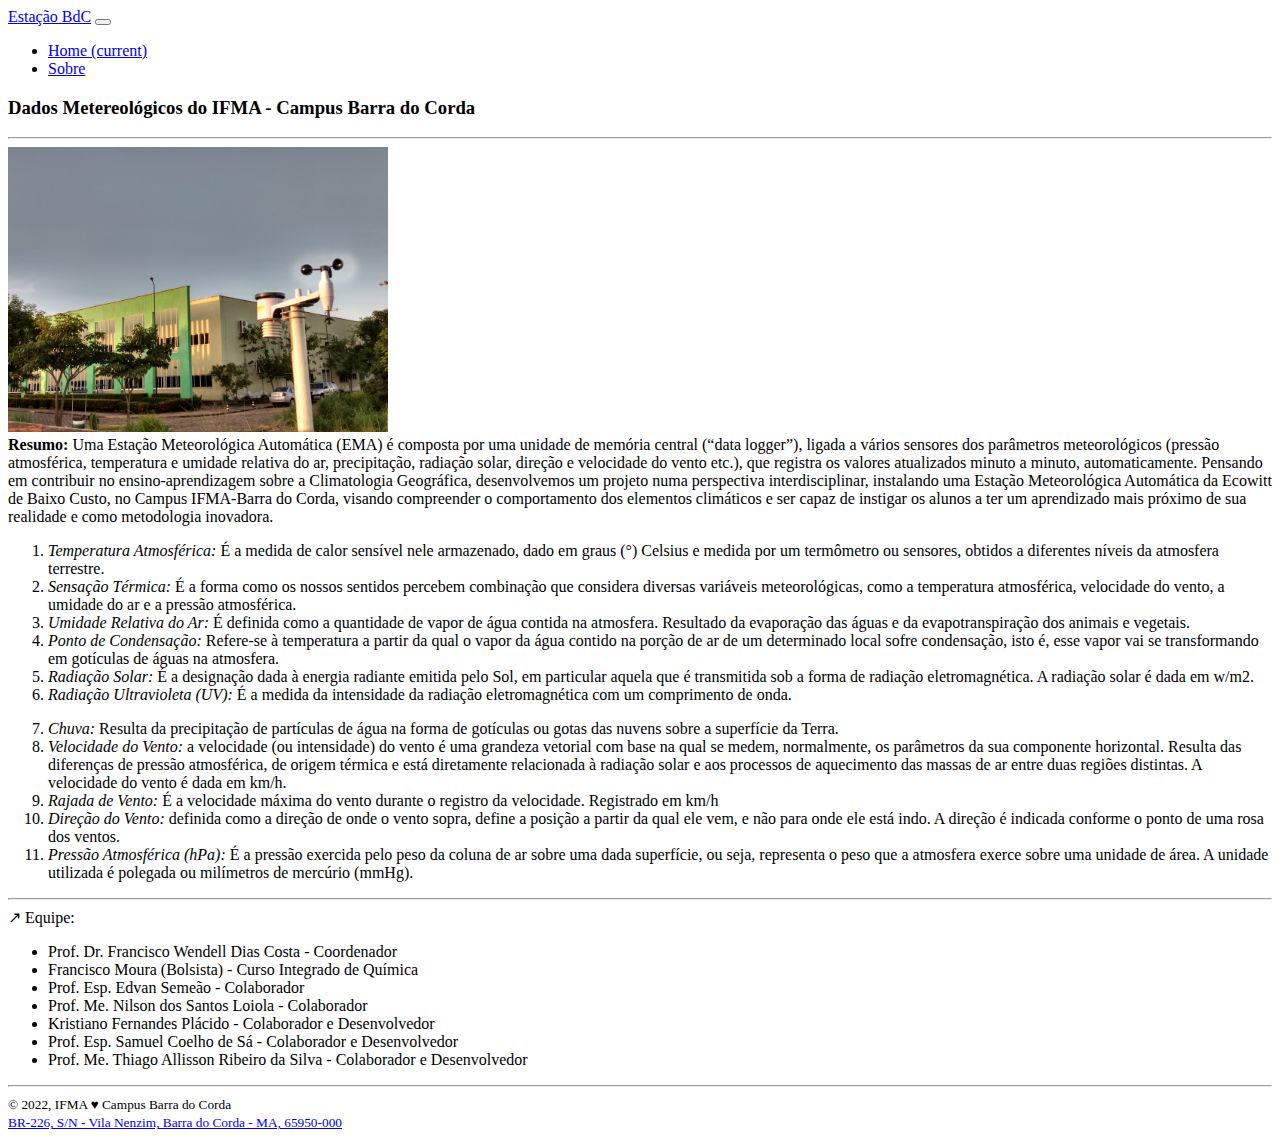
==== about.html @ 4f1975ed "Add Kris a Equipe" ====
<!DOCTYPE html>
<html lang="pt-br">
<head>
  <meta charset="UTF-8">
  <meta http-equiv="X-UA-Compatible" content="IE=edge">
  <meta name="viewport" content="width=device-width, initial-scale=1.0">
  <meta name="author" content="Thiago Allisson Ribeiro da Silva">
  <meta 
    name="description" 
    content="Página para apresentar dados em meteorológicos capturados em tempo real a partir de Estação instalada no Campus IFMA BDC"
  >
  <meta 
    name="keywords" 
    content="Estação Meteorológica, Estação Meteorológica Barra do Corda, Estação Meteorológica IFMA, Estação Meteorológica IFMA Campus Barra do Corda"
  >  
  <title>Estação BdC - Sobre</title>
  <link rel="stylesheet" href="https://stackpath.bootstrapcdn.com/bootstrap/4.1.3/css/bootstrap.min.css" integrity="sha384-MCw98/SFnGE8fJT3GXwEOngsV7Zt27NXFoaoApmYm81iuXoPkFOJwJ8ERdknLPMO" crossorigin="anonymous">
  <link rel="shortcut icon" href="./imgs/icon.png" type="image/png">
  <link rel="stylesheet" href="https://cdnjs.cloudflare.com/ajax/libs/font-awesome/6.1.1/css/all.min.css" integrity="sha512-KfkfwYDsLkIlwQp6LFnl8zNdLGxu9YAA1QvwINks4PhcElQSvqcyVLLD9aMhXd13uQjoXtEKNosOWaZqXgel0g==" crossorigin="anonymous" referrerpolicy="no-referrer">
  <style>
    @media screen and (max-width: 1000px) {
      .div-img img {
        width: 80%;
        margin-bottom: 20px;
      }
    }
  </style>
</head>
<body class="container-fluid">
  <header class="my-4">
    <nav class="navbar navbar-expand-lg navbar-light bg-success rounded">
      <a class="navbar-brand text-light" href="index.html">Estação BdC</a>
      <button class="navbar-toggler" type="button" data-toggle="collapse" data-target="#navbarSupportedContent" aria-controls="navbarSupportedContent" aria-expanded="false" aria-label="Toggle navigation">
        <span class="navbar-toggler-icon"></span>
      </button>
    
      <div class="collapse navbar-collapse" id="navbarSupportedContent">
        <ul class="navbar-nav mr-auto">
          <li class="nav-item active">
            <a class="nav-link text-light" href="index.html">Home <span class="sr-only">(current)</span></a>
          </li>
          <li class="nav-item active">
            <a class="nav-link text-light" href="about.html">Sobre</a>
          </li>
        </ul>
      </div>
    </nav>

    <h3 class="text-center mt-4">
      <span>Dados Metereológicos do IFMA - Campus Barra do Corda</span>
    </h3>
  </header>

  <hr>

  <main class="container text-justify">
    <div class="row">      
      <div class="col-lg-5 div-img text-center">
        <img 
          src="./imgs/img-estacao.jpg" 
          class="rounded img-fluid mx-2" 
          alt="Imagem Estação Meteorológica"
          width="380"
        >
      </div>
      <div class="col-lg-7 my-auto">
        <strong>Resumo:</strong> Uma Estação Meteorológica Automática (EMA) é composta por uma 
        unidade de memória central (“data logger”), ligada a vários sensores dos parâmetros 
        meteorológicos (pressão atmosférica, temperatura e umidade relativa do ar, precipitação, 
        radiação solar, direção e velocidade do vento etc.), que registra os valores atualizados 
        minuto a minuto, automaticamente. Pensando em contribuir no ensino-aprendizagem sobre a 
        Climatologia Geográfica, desenvolvemos um projeto numa perspectiva interdisciplinar, 
        instalando uma Estação Meteorológica Automática da Ecowitt de Baixo Custo, no Campus 
        IFMA-Barra do Corda, visando compreender o comportamento dos elementos climáticos e ser capaz 
        de instigar os alunos a ter um aprendizado mais próximo de sua realidade e como metodologia 
        inovadora.
      </div>
    </div>
    <div class="row mt-4 px-2">
      <ol class="col-md-6">        
        <li>
          <em>Temperatura Atmosférica:</em> É a medida de calor sensível nele armazenado, 
          dado em graus (°) Celsius e medida por um termômetro ou sensores, obtidos a diferentes 
          níveis da atmosfera terrestre.
        </li>

        <li>
          <em>Sensação Térmica:</em> É a forma como os nossos sentidos percebem combinação que 
          considera diversas variáveis meteorológicas, como a temperatura atmosférica, velocidade do 
          vento, a umidade do ar e a pressão atmosférica.
        </li>

        <li>
          <em>Umidade Relativa do Ar:</em> É definida como a quantidade de vapor de água contida 
          na atmosfera. Resultado da evaporação das águas e da evapotranspiração dos animais 
          e vegetais.
        </li>

        <li>
          <em>Ponto de Condensação:</em> Refere-se à temperatura a partir da qual o vapor 
          da água contido na porção de ar de um determinado local sofre condensação, isto é, 
          esse vapor vai se transformando em gotículas de águas na atmosfera.
        </li>

        <li>
          <em>Radiação Solar:</em> É a designação dada à energia radiante emitida pelo Sol, 
          em particular aquela que é transmitida sob a forma de radiação eletromagnética. 
          A radiação solar é dada em w/m2.
        </li>

        <li>
          <em>Radiação Ultravioleta (UV):</em> É a medida da intensidade da radiação eletromagnética 
          com um comprimento de onda.
        </li>
      </ol>
      <ol class="col-md-6" start="7">
        <li>
          <em>Chuva:</em> Resulta da precipitação de partículas de água na forma de gotículas ou gotas 
          das nuvens sobre a superfície da Terra.
        </li>

        <li>
          <em>Velocidade do Vento:</em> a velocidade (ou intensidade) do vento é uma grandeza 
          vetorial com base na qual se medem, normalmente, os parâmetros da sua componente 
          horizontal. Resulta das diferenças de pressão atmosférica, de origem térmica e está 
          diretamente relacionada à radiação solar e aos processos de aquecimento das massas 
          de ar entre duas regiões distintas. A velocidade do vento é dada em km/h.
        </li>

        <li>
          <em>Rajada de Vento:</em> É a velocidade máxima do vento durante o registro da velocidade. 
          Registrado em km/h
        </li>

        <li>
          <em>Direção do Vento:</em>  definida como a direção de onde o vento sopra, define a posição a 
          partir da qual ele vem, e não para onde ele está indo. A direção é indicada conforme o ponto de 
          uma rosa dos ventos.
        </li>

        <li>
          <em>Pressão Atmosférica (hPa):</em> É a pressão exercida pelo peso da coluna de ar sobre uma 
          dada superfície, ou seja, representa o peso que a atmosfera exerce sobre uma unidade de área. 
          A unidade utilizada é polegada ou milímetros de mercúrio (mmHg).
        </li>
      </ul>
    </div>

    <hr>

    <div>
      <caption>&nearr; Equipe:</caption>
      <ul>        
        <li>Prof. Dr. Francisco Wendell Dias Costa - Coordenador</li>
        <li>Francisco Moura (Bolsista) - Curso Integrado de Química</li>
        <li>Prof. Esp. Edvan Semeão - Colaborador</li>
        <li>Prof. Me. Nilson dos Santos Loiola - Colaborador</li>
        <li>Kristiano Fernandes Plácido - Colaborador e Desenvolvedor</li>
        <li>Prof. Esp. Samuel Coelho de Sá - Colaborador e Desenvolvedor</li>
        <li>Prof. Me. Thiago Allisson Ribeiro da Silva - Colaborador e Desenvolvedor</li>
      </ul>
    </div>
  </main>

  <hr>

  <footer class="text-center mb-4">
    <small>
      &copy; 2022, IFMA
      <i class="text-danger">&hearts;</i> 
      Campus Barra do Corda 
    </small>
    <br>
    <small>
      <a 
        href="https://maps.app.goo.gl/JhYVqorQedDmapxq9"
        class="text-dark"
        target="__blank__"
      >
      <i class="fa-solid fa-location-pin"></i>
      BR-226, S/N - Vila Nenzim, Barra do Corda - MA, 65950-000
      </a>
    </small>
  </footer>

  <script src="https://code.jquery.com/jquery-3.3.1.slim.min.js" integrity="sha384-q8i/X+965DzO0rT7abK41JStQIAqVgRVzpbzo5smXKp4YfRvH+8abtTE1Pi6jizo" crossorigin="anonymous"></script>
  <script src="https://cdnjs.cloudflare.com/ajax/libs/popper.js/1.14.3/umd/popper.min.js" integrity="sha384-ZMP7rVo3mIykV+2+9J3UJ46jBk0WLaUAdn689aCwoqbBJiSnjAK/l8WvCWPIPm49" crossorigin="anonymous"></script>
  <script src="https://stackpath.bootstrapcdn.com/bootstrap/4.1.3/js/bootstrap.min.js" integrity="sha384-ChfqqxuZUCnJSK3+MXmPNIyE6ZbWh2IMqE241rYiqJxyMiZ6OW/JmZQ5stwEULTy" crossorigin="anonymous"></script>
</body>
</html>
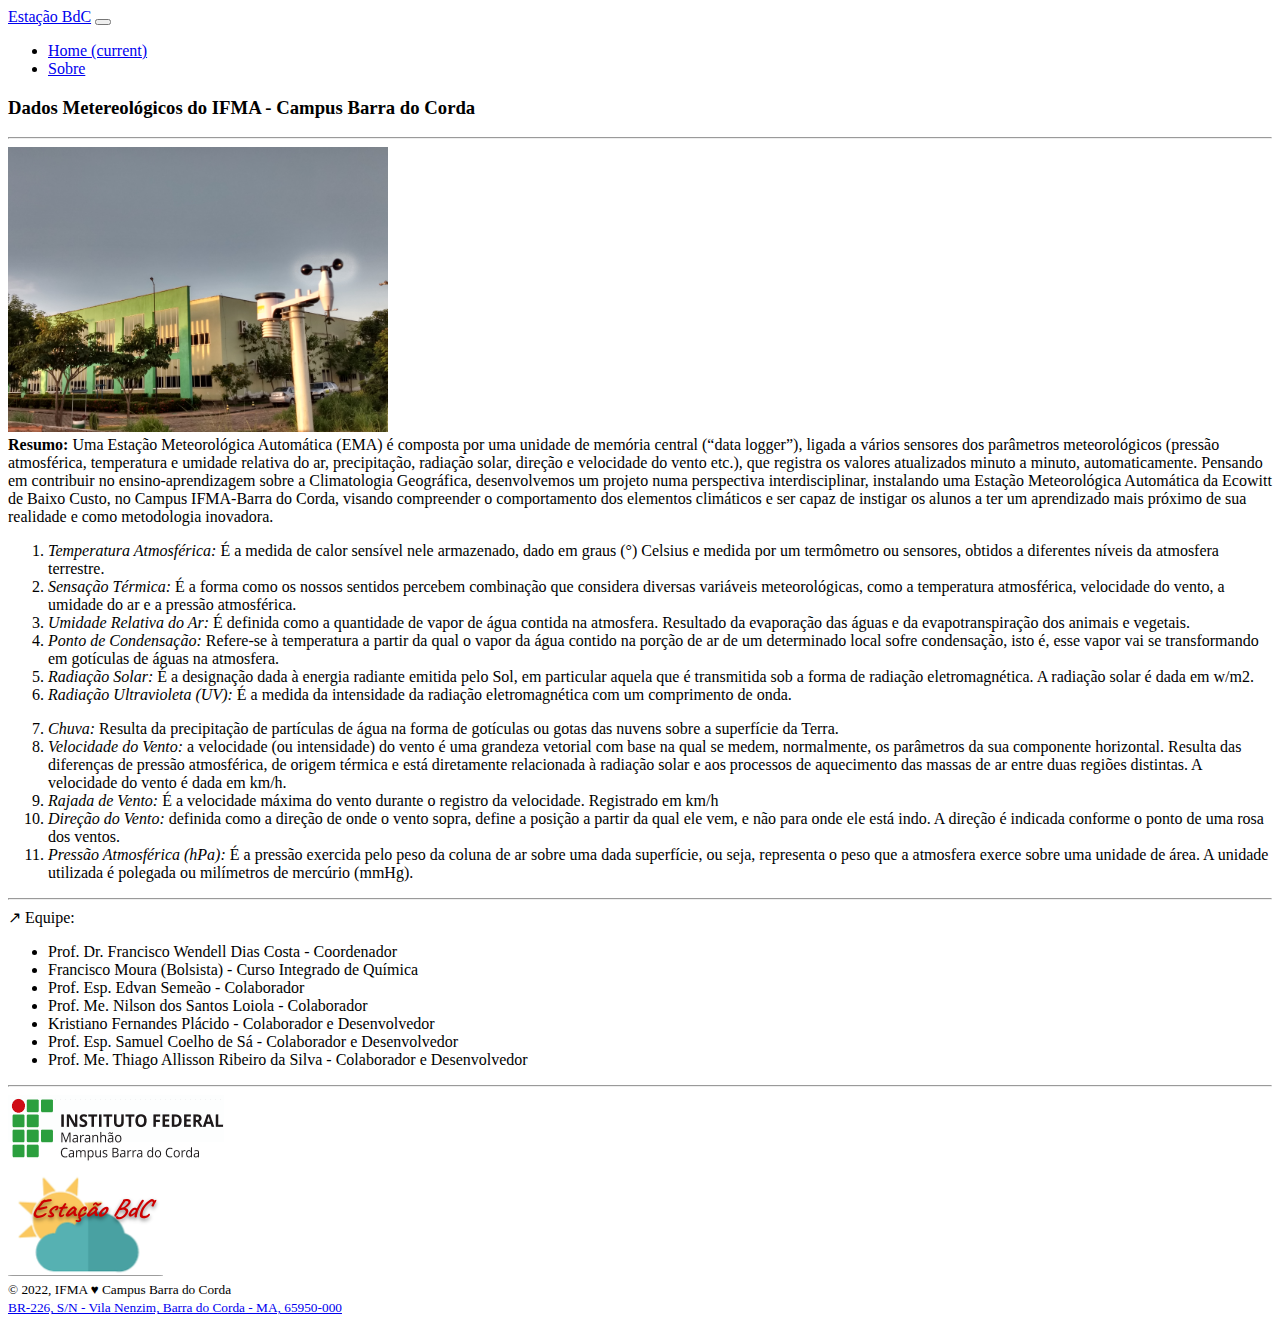
==== commit 4e104f04: "Ajustando footer about e margens about e index" ====
--- a/about.html
+++ b/about.html
@@ -27,7 +27,7 @@
   </style>
 </head>
 <body class="container-fluid">
-  <header class="my-4">
+  <header class="mt-2 mb-4">
     <nav class="navbar navbar-expand-lg navbar-light bg-success rounded">
       <a class="navbar-brand text-light" href="index.html">Estação BdC</a>
       <button class="navbar-toggler" type="button" data-toggle="collapse" data-target="#navbarSupportedContent" aria-controls="navbarSupportedContent" aria-expanded="false" aria-label="Toggle navigation">
@@ -165,22 +165,43 @@
   <hr>
 
   <footer class="text-center mb-4">
-    <small>
-      &copy; 2022, IFMA
-      <i class="text-danger">&hearts;</i> 
-      Campus Barra do Corda 
-    </small>
-    <br>
-    <small>
-      <a 
-        href="https://maps.app.goo.gl/JhYVqorQedDmapxq9"
-        class="text-dark"
-        target="__blank__"
-      >
-      <i class="fa-solid fa-location-pin"></i>
-      BR-226, S/N - Vila Nenzim, Barra do Corda - MA, 65950-000
-      </a>
-    </small>
+    <div 
+      class="d-flex justify-content-center align-items-center bg-success py-2 mb-2 rounded"
+    >      
+      <div style="padding-right: 80px;" class="pl-2">
+        <img 
+          class="img-fluid rounded" 
+          src="./imgs/logo-ifma.png" 
+          alt="Logo IFMA - BDC"
+        >
+      </div>
+      <div class="pr-2">
+        <img 
+          class="img-fluid rounded" 
+          src="./imgs/weather-logo.png" 
+          alt="Logo IFMA - BDC"
+        >
+      </div>
+    </div>
+
+    <div>
+      <small>
+        &copy; 2022, IFMA
+        <i class="text-danger">&hearts;</i> 
+        Campus Barra do Corda 
+      </small>
+      <br>
+      <small>
+        <a 
+          href="https://maps.app.goo.gl/JhYVqorQedDmapxq9"
+          class="text-dark"
+          target="__blank__"
+        >
+        <i class="fa-solid fa-location-pin"></i>
+        BR-226, S/N - Vila Nenzim, Barra do Corda - MA, 65950-000
+        </a>
+      </small>
+    </div>
   </footer>
 
   <script src="https://code.jquery.com/jquery-3.3.1.slim.min.js" integrity="sha384-q8i/X+965DzO0rT7abK41JStQIAqVgRVzpbzo5smXKp4YfRvH+8abtTE1Pi6jizo" crossorigin="anonymous"></script>
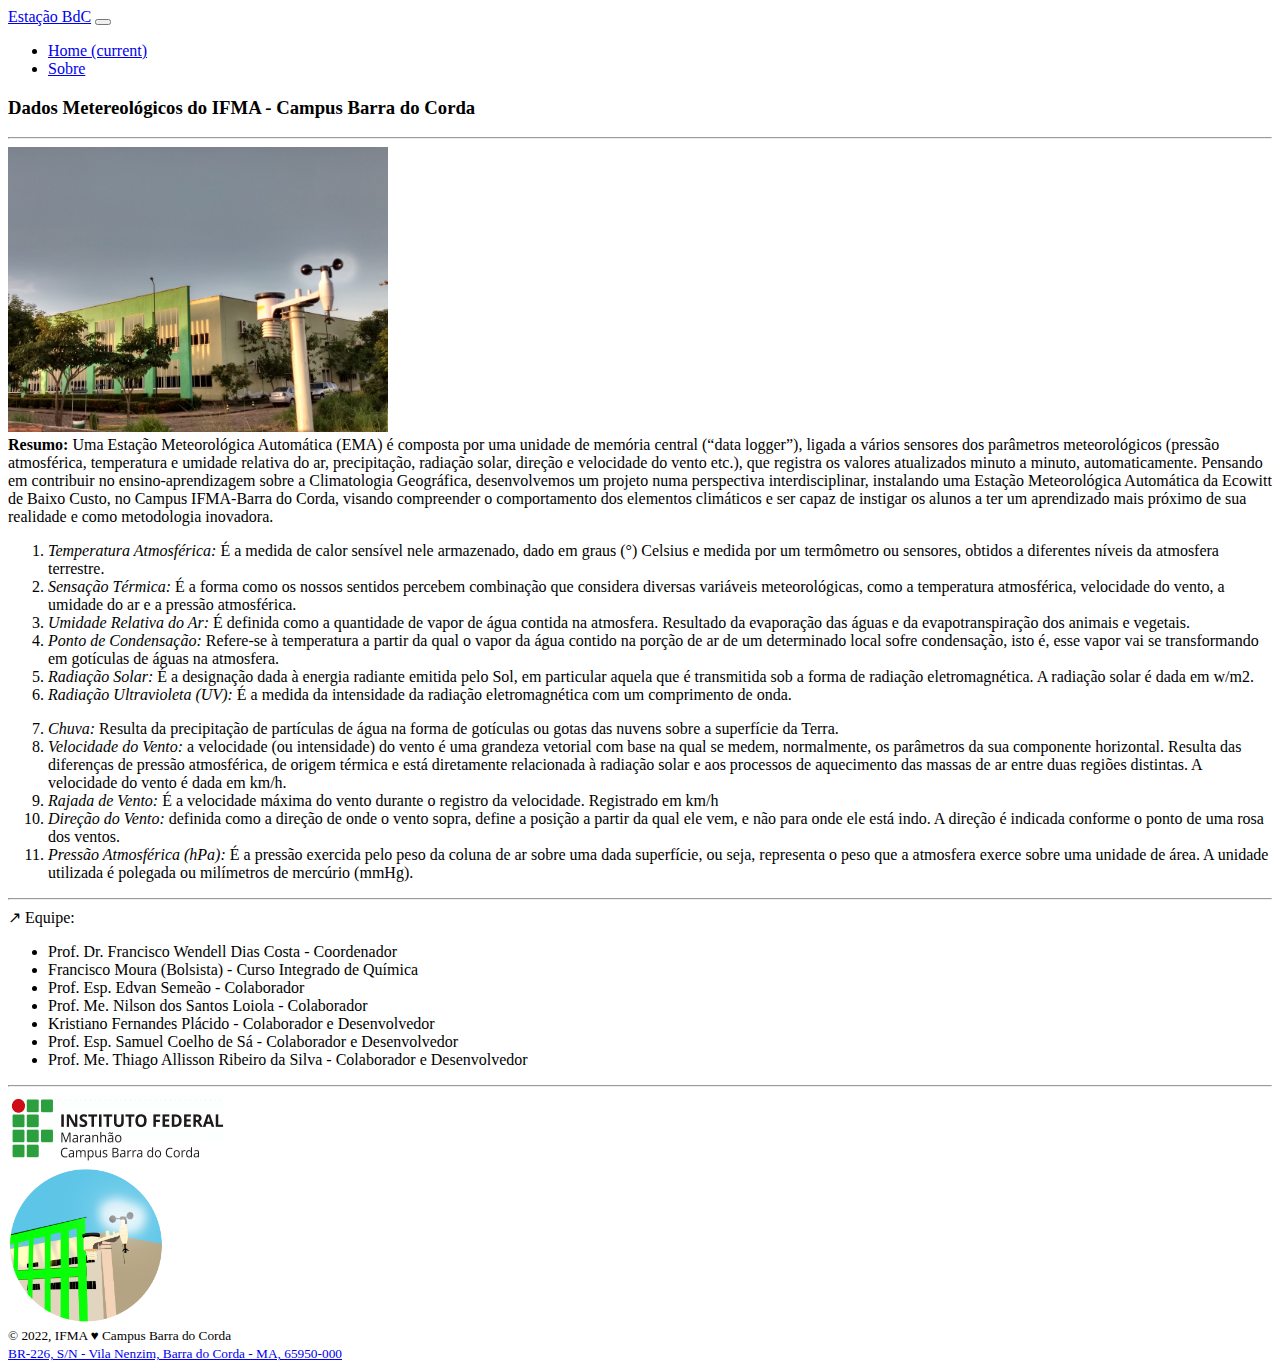
==== commit ae7bde4d: "Alterando logo Estação Meteereológica" ====
--- a/about.html
+++ b/about.html
@@ -178,8 +178,9 @@
       <div class="pr-2">
         <img 
           class="img-fluid rounded" 
-          src="./imgs/weather-logo.png" 
+          src="./imgs/logo01.png" 
           alt="Logo IFMA - BDC"
+          width="155"
         >
       </div>
     </div>
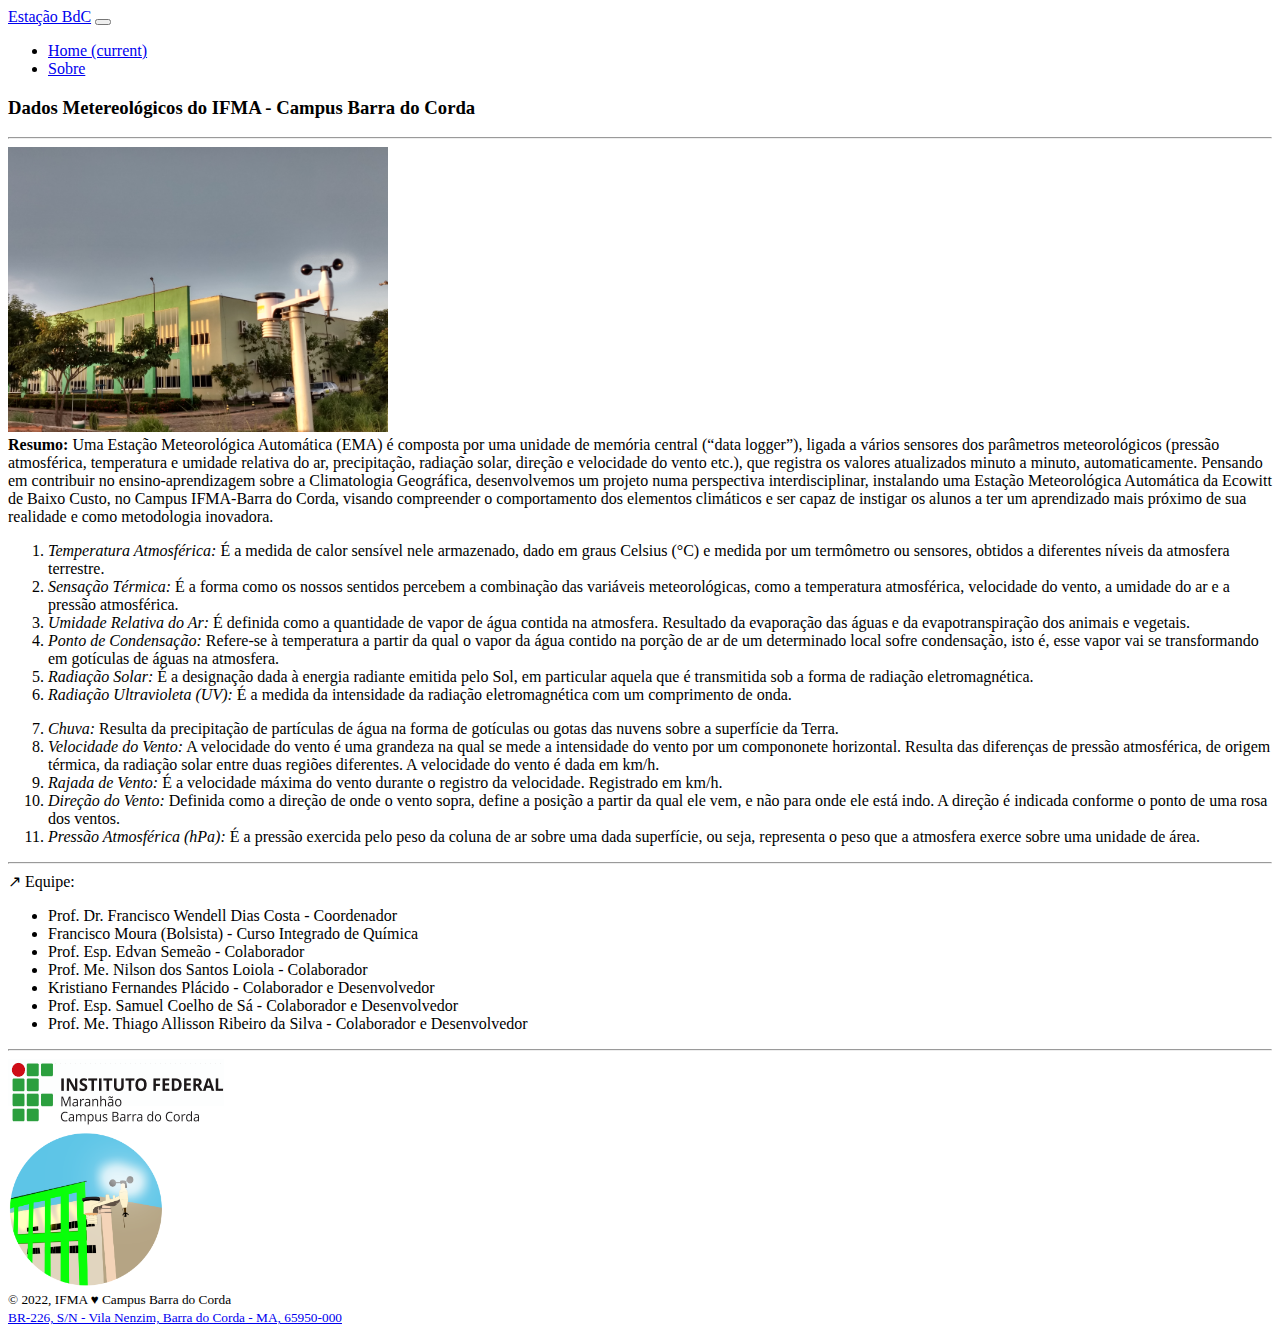
==== commit e237e90b: "Atualizando conceito de variáveis" ====
--- a/about.html
+++ b/about.html
@@ -17,6 +17,13 @@
   <link rel="stylesheet" href="https://stackpath.bootstrapcdn.com/bootstrap/4.1.3/css/bootstrap.min.css" integrity="sha384-MCw98/SFnGE8fJT3GXwEOngsV7Zt27NXFoaoApmYm81iuXoPkFOJwJ8ERdknLPMO" crossorigin="anonymous">
   <link rel="shortcut icon" href="./imgs/icon.png" type="image/png">
   <link rel="stylesheet" href="https://cdnjs.cloudflare.com/ajax/libs/font-awesome/6.1.1/css/all.min.css" integrity="sha512-KfkfwYDsLkIlwQp6LFnl8zNdLGxu9YAA1QvwINks4PhcElQSvqcyVLLD9aMhXd13uQjoXtEKNosOWaZqXgel0g==" crossorigin="anonymous" referrerpolicy="no-referrer">
+  <!--[if IE 9]>
+    <link href="https://cdn.jsdelivr.net/gh/coliff/bootstrap-ie8/css/bootstrap-ie9.min.css" rel="stylesheet">
+  <![endif]-->
+  <!--[if lte IE 8]>
+    <link href="https://cdn.jsdelivr.net/gh/coliff/bootstrap-ie8/css/bootstrap-ie8.min.css" rel="stylesheet">
+    <script src="https://cdn.jsdelivr.net/g/html5shiv@3.7.3"></script>
+  <![endif]-->
   <style>
     @media screen and (max-width: 1000px) {
       .div-img img {
@@ -80,13 +87,13 @@
       <ol class="col-md-6">        
         <li>
           <em>Temperatura Atmosférica:</em> É a medida de calor sensível nele armazenado, 
-          dado em graus (°) Celsius e medida por um termômetro ou sensores, obtidos a diferentes 
+          dado em graus Celsius (°C) e medida por um termômetro ou sensores, obtidos a diferentes 
           níveis da atmosfera terrestre.
         </li>
 
         <li>
-          <em>Sensação Térmica:</em> É a forma como os nossos sentidos percebem combinação que 
-          considera diversas variáveis meteorológicas, como a temperatura atmosférica, velocidade do 
+          <em>Sensação Térmica:</em> É a forma como os nossos sentidos percebem a combinação das 
+          variáveis meteorológicas, como a temperatura atmosférica, velocidade do 
           vento, a umidade do ar e a pressão atmosférica.
         </li>
 
@@ -105,7 +112,6 @@
         <li>
           <em>Radiação Solar:</em> É a designação dada à energia radiante emitida pelo Sol, 
           em particular aquela que é transmitida sob a forma de radiação eletromagnética. 
-          A radiação solar é dada em w/m2.
         </li>
 
         <li>
@@ -115,25 +121,24 @@
       </ol>
       <ol class="col-md-6" start="7">
         <li>
-          <em>Chuva:</em> Resulta da precipitação de partículas de água na forma de gotículas ou gotas 
-          das nuvens sobre a superfície da Terra.
-        </li>
-
-        <li>
-          <em>Velocidade do Vento:</em> a velocidade (ou intensidade) do vento é uma grandeza 
-          vetorial com base na qual se medem, normalmente, os parâmetros da sua componente 
-          horizontal. Resulta das diferenças de pressão atmosférica, de origem térmica e está 
-          diretamente relacionada à radiação solar e aos processos de aquecimento das massas 
-          de ar entre duas regiões distintas. A velocidade do vento é dada em km/h.
+          <em>Chuva:</em> Resulta da precipitação de partículas de água na forma de gotículas ou 
+          gotas das nuvens sobre a superfície da Terra.
+        </li>
+
+        <li>
+          <em>Velocidade do Vento:</em> A velocidade do vento é uma grandeza na qual
+          se mede a intensidade do vento por um compononete horizontal. 
+          Resulta das diferenças de pressão atmosférica, de origem térmica, 
+          da radiação solar entre duas regiões diferentes. A velocidade do vento é dada em km/h.
         </li>
 
         <li>
           <em>Rajada de Vento:</em> É a velocidade máxima do vento durante o registro da velocidade. 
-          Registrado em km/h
-        </li>
-
-        <li>
-          <em>Direção do Vento:</em>  definida como a direção de onde o vento sopra, define a posição a 
+          Registrado em km/h.
+        </li>
+
+        <li>
+          <em>Direção do Vento:</em> Definida como a direção de onde o vento sopra, define a posição a 
           partir da qual ele vem, e não para onde ele está indo. A direção é indicada conforme o ponto de 
           uma rosa dos ventos.
         </li>
@@ -141,7 +146,6 @@
         <li>
           <em>Pressão Atmosférica (hPa):</em> É a pressão exercida pelo peso da coluna de ar sobre uma 
           dada superfície, ou seja, representa o peso que a atmosfera exerce sobre uma unidade de área. 
-          A unidade utilizada é polegada ou milímetros de mercúrio (mmHg).
         </li>
       </ul>
     </div>
@@ -208,5 +212,18 @@
   <script src="https://code.jquery.com/jquery-3.3.1.slim.min.js" integrity="sha384-q8i/X+965DzO0rT7abK41JStQIAqVgRVzpbzo5smXKp4YfRvH+8abtTE1Pi6jizo" crossorigin="anonymous"></script>
   <script src="https://cdnjs.cloudflare.com/ajax/libs/popper.js/1.14.3/umd/popper.min.js" integrity="sha384-ZMP7rVo3mIykV+2+9J3UJ46jBk0WLaUAdn689aCwoqbBJiSnjAK/l8WvCWPIPm49" crossorigin="anonymous"></script>
   <script src="https://stackpath.bootstrapcdn.com/bootstrap/4.1.3/js/bootstrap.min.js" integrity="sha384-ChfqqxuZUCnJSK3+MXmPNIyE6ZbWh2IMqE241rYiqJxyMiZ6OW/JmZQ5stwEULTy" crossorigin="anonymous"></script>
+
+  <!--[if gte IE 9]><!-->
+    <script src="https://code.jquery.com/jquery-3.5.1.slim.min.js"></script>
+    <script src="https://cdn.jsdelivr.net/npm/bootstrap@4.5.3/dist/js/bootstrap.bundle.min.js"></script>
+  <!--<![endif]-->
+  <!--[if IE 9]>
+    <script src="https://cdn.jsdelivr.net/gh/coliff/bootstrap-ie8/js/bootstrap-ie9.min.js"></script>
+  <![endif]-->
+  <!--[if lte IE 8]>
+    <script src="https://code.jquery.com/jquery-1.12.4.min.js"></script>
+    <script src="https://cdn.jsdelivr.net/gh/coliff/bootstrap-ie8/js/bootstrap-ie8.min.js"></script>
+    <script src="https://cdn.jsdelivr.net/npm/bootstrap@4.5.3/dist/js/bootstrap.js"></script>
+  <![endif]-->  
 </body>
 </html>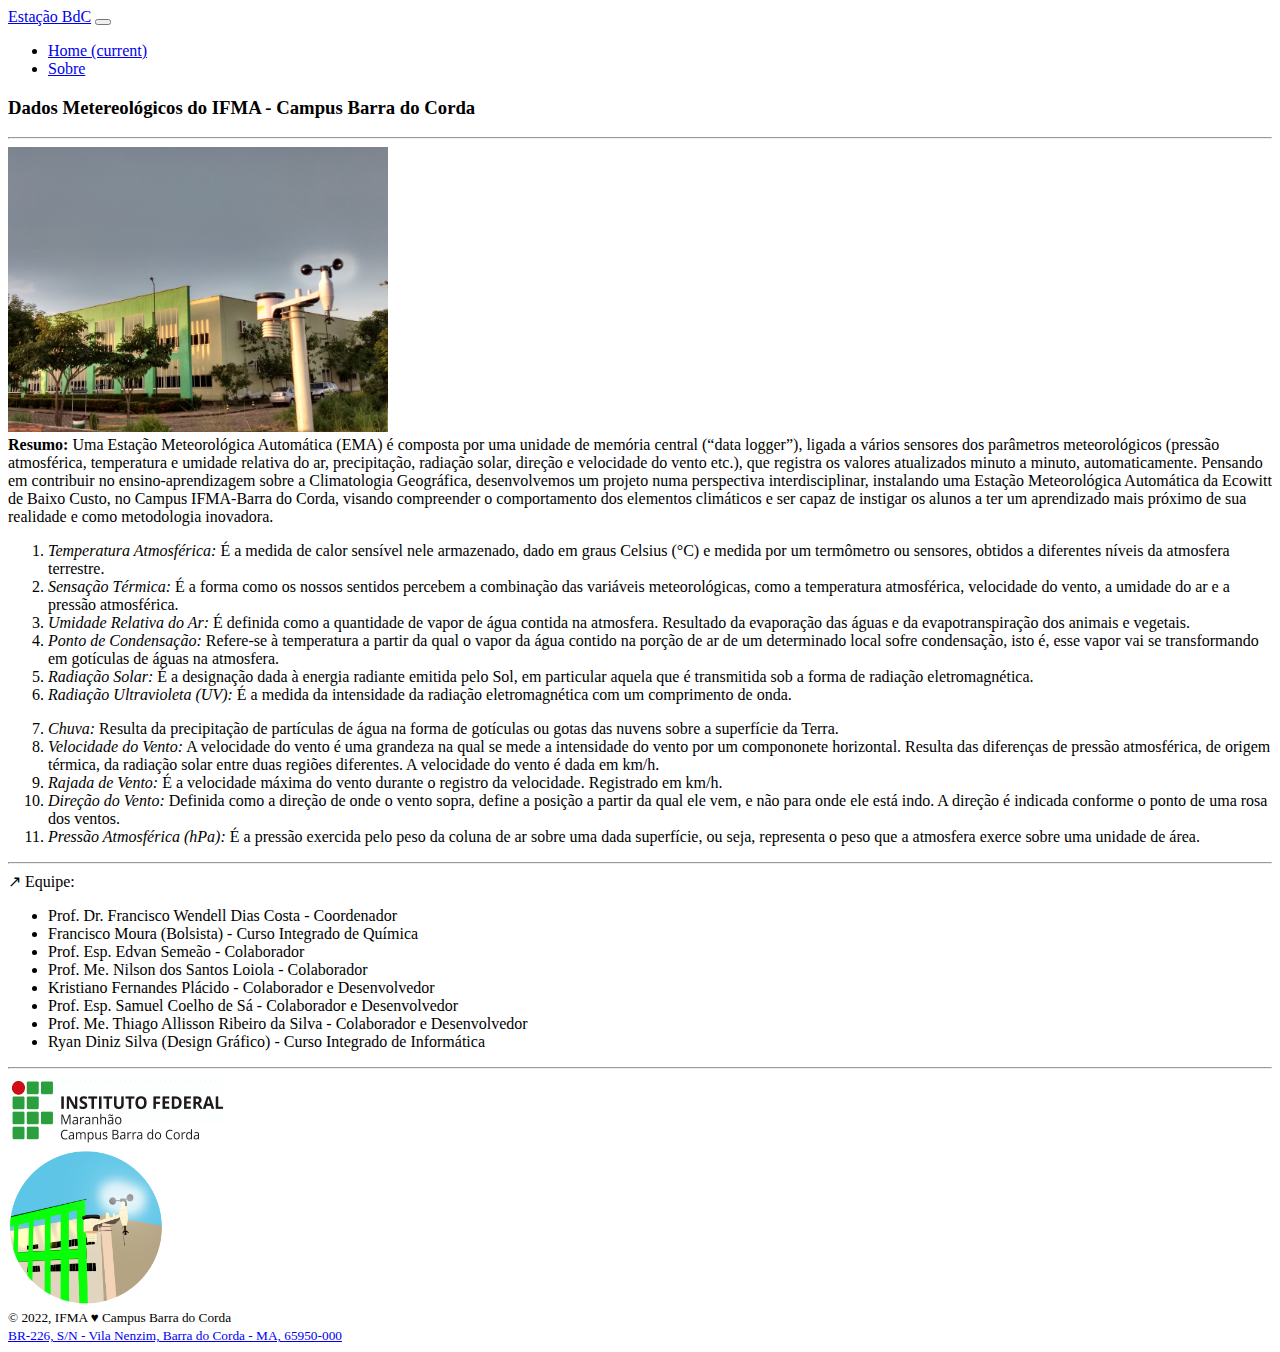
==== commit 01e4b660: "Adicionando nome Ryan" ====
--- a/about.html
+++ b/about.html
@@ -162,6 +162,7 @@
         <li>Kristiano Fernandes Plácido - Colaborador e Desenvolvedor</li>
         <li>Prof. Esp. Samuel Coelho de Sá - Colaborador e Desenvolvedor</li>
         <li>Prof. Me. Thiago Allisson Ribeiro da Silva - Colaborador e Desenvolvedor</li>
+        <li>Ryan Diniz Silva (Design Gráfico) - Curso Integrado de Informática</li>
       </ul>
     </div>
   </main>
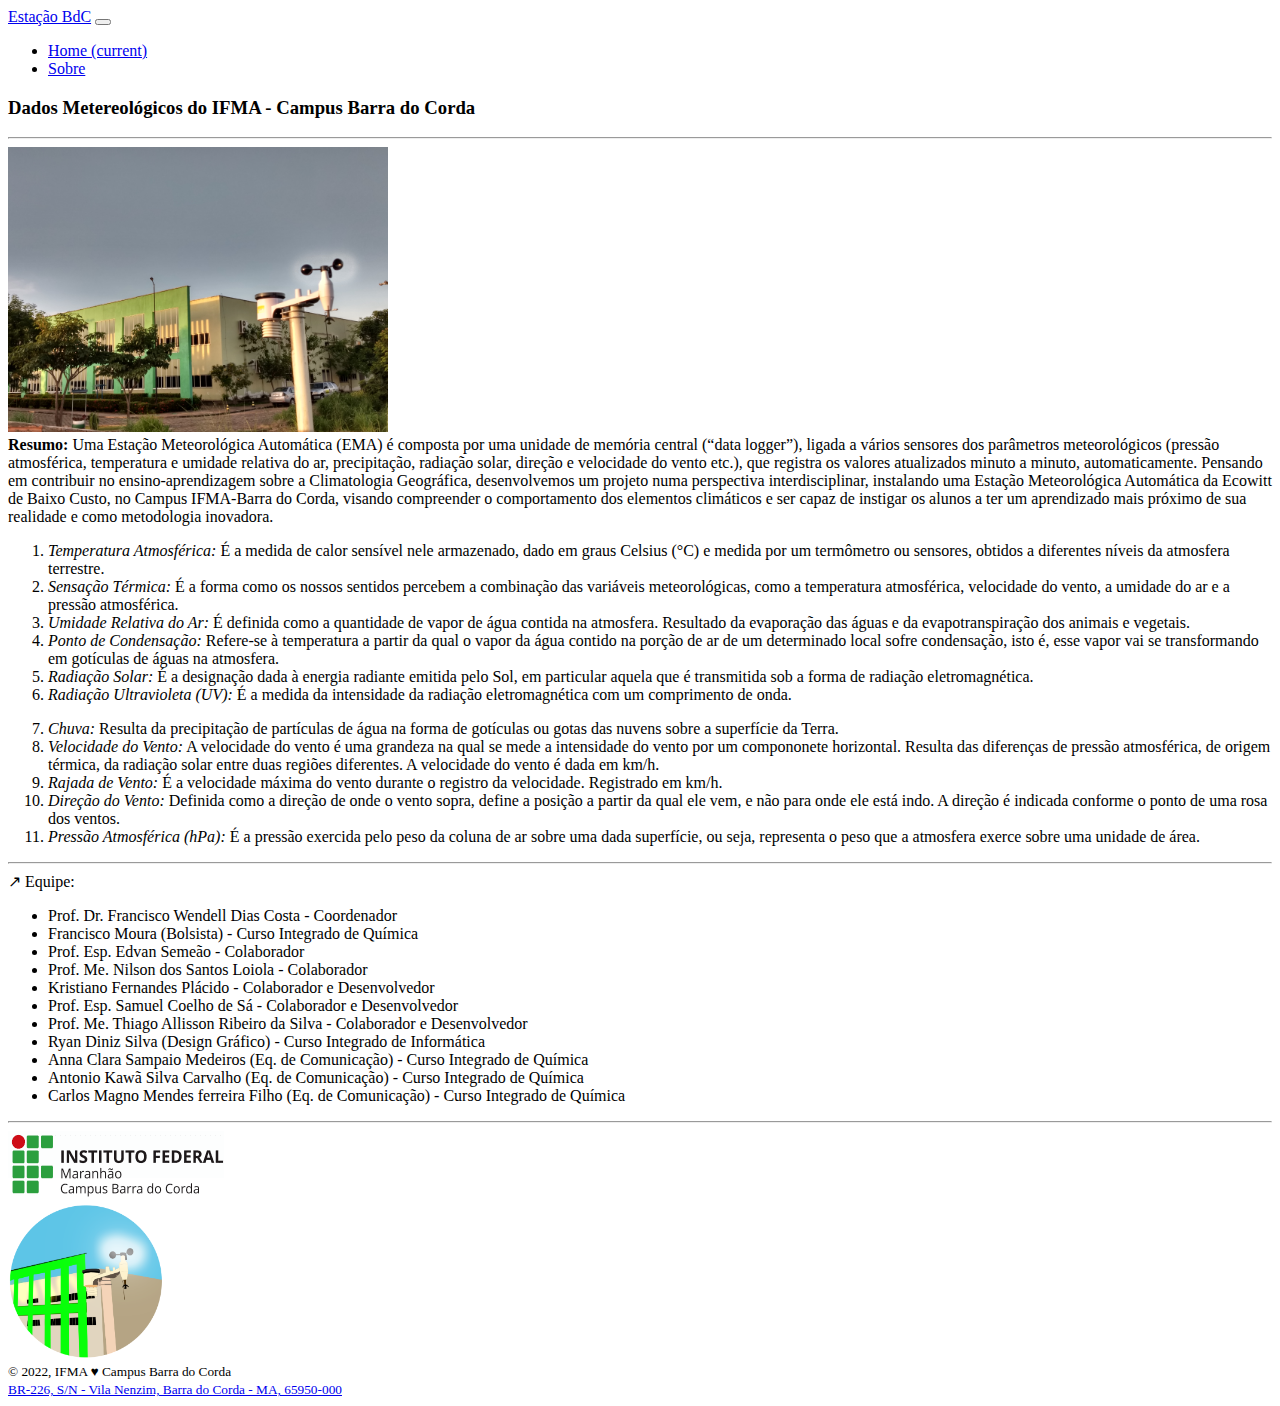
==== commit 3acf4ba4: "Update Names" ====
--- a/about.html
+++ b/about.html
@@ -11,9 +11,9 @@
   >
   <meta 
     name="keywords" 
-    content="Estação Meteorológica, Estação Meteorológica Barra do Corda, Estação Meteorológica IFMA, Estação Meteorológica IFMA Campus Barra do Corda"
+    content="Estação Meteorológica Barra do Corda, Estação Meteorológica IFMA, Estação Meteorológica IFMA Campus Barra do Corda"
   >  
-  <title>Estação BdC - Sobre</title>
+  <title>Estação BDC - Sobre</title>
   <link rel="stylesheet" href="https://stackpath.bootstrapcdn.com/bootstrap/4.1.3/css/bootstrap.min.css" integrity="sha384-MCw98/SFnGE8fJT3GXwEOngsV7Zt27NXFoaoApmYm81iuXoPkFOJwJ8ERdknLPMO" crossorigin="anonymous">
   <link rel="shortcut icon" href="./imgs/icon.png" type="image/png">
   <link rel="stylesheet" href="https://cdnjs.cloudflare.com/ajax/libs/font-awesome/6.1.1/css/all.min.css" integrity="sha512-KfkfwYDsLkIlwQp6LFnl8zNdLGxu9YAA1QvwINks4PhcElQSvqcyVLLD9aMhXd13uQjoXtEKNosOWaZqXgel0g==" crossorigin="anonymous" referrerpolicy="no-referrer">
@@ -163,6 +163,9 @@
         <li>Prof. Esp. Samuel Coelho de Sá - Colaborador e Desenvolvedor</li>
         <li>Prof. Me. Thiago Allisson Ribeiro da Silva - Colaborador e Desenvolvedor</li>
         <li>Ryan Diniz Silva (Design Gráfico) - Curso Integrado de Informática</li>
+        <li>Anna Clara Sampaio Medeiros (Eq. de Comunicação) - Curso Integrado de Química</li>
+        <li>Antonio Kawã Silva Carvalho (Eq. de Comunicação) - Curso Integrado de Química</li>
+        <li>Carlos Magno Mendes ferreira Filho (Eq. de Comunicação) - Curso Integrado de Química</li>
       </ul>
     </div>
   </main>
@@ -174,11 +177,13 @@
       class="d-flex justify-content-center align-items-center bg-success py-2 mb-2 rounded"
     >      
       <div style="padding-right: 80px;" class="pl-2">
-        <img 
-          class="img-fluid rounded" 
-          src="./imgs/logo-ifma.png" 
-          alt="Logo IFMA - BDC"
-        >
+        <a href="https://barradocorda.ifma.edu.br/" target="__blank__">
+          <img 
+            class="img-fluid rounded" 
+            src="./imgs/logo-ifma.png" 
+            alt="Logo IFMA - BDC"
+          >
+        </a>
       </div>
       <div class="pr-2">
         <img 
@@ -227,4 +232,4 @@
     <script src="https://cdn.jsdelivr.net/npm/bootstrap@4.5.3/dist/js/bootstrap.js"></script>
   <![endif]-->  
 </body>
-</html>+</html>
